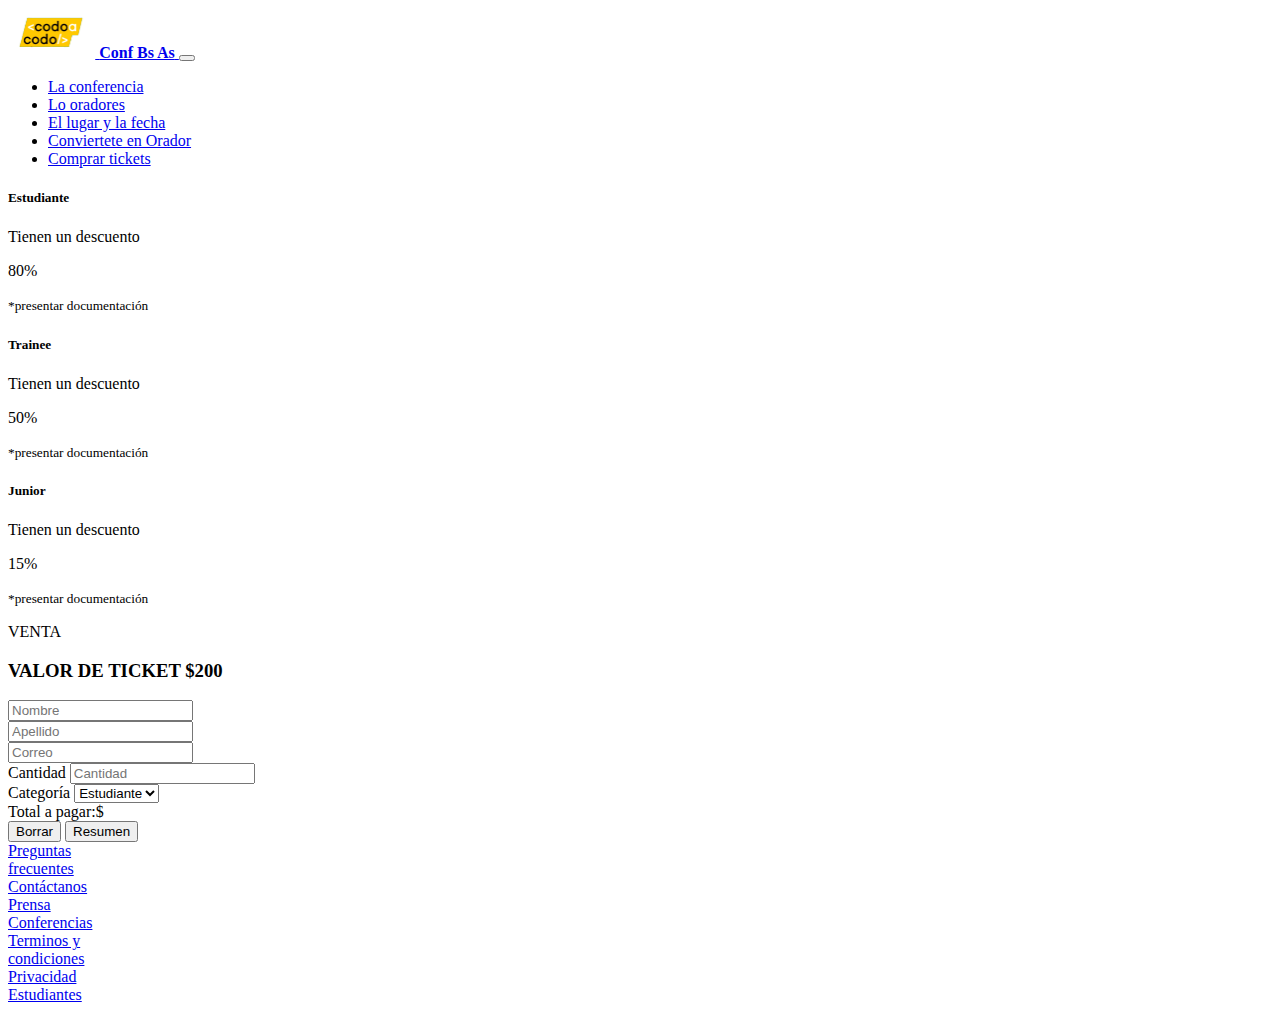
==== comprarTickets.html @ 31d77d0d "1er commit" ====
<!doctype html>
<html lang="en">

    <head>
        <title>Comprar Tickets</title>
        <!-- Required meta tags -->
        <meta charset="utf-8">
        <meta name="viewport" content="width=device-width, initial-scale=1, shrink-to-fit=no">
        <link rel="stylesheet" href="/Integrador/css/estilos.css">
    
        <!-- Bootstrap CSS v5.2.0-beta1 -->
        <link rel="stylesheet" href="https://cdn.jsdelivr.net/npm/bootstrap@5.2.0/dist/css/bootstrap.min.css"
            integrity="sha384-gH2yIJqKdNHPEq0n4Mqa/HGKIhSkIHeL5AyhkYV8i59U5AR6csBvApHHNl/vI1Bx" crossorigin="anonymous">
    
        <link rel="stylesheet" href="https://cdn.jsdelivr.net/npm/bootstrap-icons@1.9.1/font/bootstrap-icons.css">
    </head>

    <body class="body bg-light">
    <header>

        <nav class="navbar navbar-expand-md navbar-dark bg-dark">
            <div class="container-fluid">

                <!--Icono-->
                <a class="navbar-brand mx-5" href="#">
                    <img src="imagenes/codoacodo.png" alt="" style="height:50px ;">
                    <span class="text-light" style="font-weight:bold;">Conf Bs As</span>
                </a>

                <button class="navbar-toggler " type="button" data-bs-toggle="collapse" data-bs-target="#menu"
                    aria-controls="navbarSupportedContent" aria-expanded="false">
                    <span class="navbar-toggler-icon text-light"></span>
                </button>


                <!--menu-->
                <div class="collapse navbar-collapse mx-5" id="menu">
                    <ul class="navbar-nav ms-auto mb-2 mb-lg-0 ">
                        <li class="nav-item">
                            <a class="nav-link active  text-light" href="#">La conferencia</a>
                        </li>
                        <li class="nav-item">
                            <a class="nav-link disabled text-muted" href="#">Lo oradores</a>
                        </li>
                        </li>
                        <li class="nav-item ">
                            <a class="nav-link disabled  text-muted" href="#">El lugar y la fecha</a>
                        </li>
                        <li class="nav-item ">
                            <a class="nav-link disabled  text-muted" href="#">Conviertete en Orador</a>
                        </li>
                        <li class="nav-item">
                            <a class="nav-link active  text-success" href="#">Comprar tickets</a>
                        </li>
                    </ul>
                </div>
        </nav>
    </header>

    <main>
        
            <div class="d-flex justify-content-md-center m-auto my-4 p-3" style="width:50%;">
                <div class="card border border-primary mx-1" style="width:33%;">
                    
                    <div class="card-body">
                        <h5 class="card-title text-center">Estudiante</h5>
                        <p class="card-text text-center">Tienen un descuento</p>
                        <p class="card-text text-center fw-bold fs-6">80%</p>
                        <p class="card-text text-center"><small class="text-muted ">*presentar documentación</small></p>
                    </div>
                </div>
                <div class="card border border-info mx-1" style="width:33%;">
                    
                    <div class="card-body">
                        <h5 class="card-title text-center">Trainee</h5>
                        <p class="card-text text-center">Tienen un descuento</p>
                        <p class="card-text text-center fw-bold fs-6">50%</p>
                        <p class="card-text text-center"><small class="text-muted">*presentar documentación</small></p>
                    </div>
                </div>
                <div class="card border border-warning mx-1" style="width:33%;">
                    
                    <div class="card-body">
                        <h5 class="card-title text-center">Junior</h5>
                        <p class="card-text text-center">Tienen un descuento</p>
                        <p class="card-text text-center fw-bold fs-6">15%</p>
                        <p class="card-text text-center"><small class="text-muted ">*presentar documentación</small></p>
                    </div>
                </div>
            </div>
        

        <form class="form p-0 mx-2" action="get">

            <p class="text-center fs-6">VENTA</p>
            <h3 class="text-center f-3">VALOR DE TICKET $200</h3>
                
            <div class="row">
              <div class="col-md-3 mb-4"></div>
              <div class="col-md-3 mb-4">
                <input type="text" name="nombre" id="nombre" class="form-control" placeholder="Nombre" required>
              </div>
              <div class="col-md-3 mb-4 ">
                <input type="text" name="apellido" id="apellido" class="form-control" placeholder="Apellido" required>
              </div>
              <div class="col-md-3 mb-4"></div>
              <div class="col-md-3 mb-4"></div>
              <div class="col-md-6 mb-4">
                <input type="email" name="email" id="email" class="form-control" placeholder="Correo" required>
              </div>
              <div class="col-md-3 mb-4"></div>
              <div class="col-md-3 mb-4"></div>
              <div class="col-md-3 mb-4">
                <label for="cantidad">Cantidad</label>
                <input type="text" name="cantidad" id="cantidad" class="form-control" placeholder="Cantidad" required>
              </div>
            <div class="col-md-3 mb-4 ">
                <label for="cantidad">Categoría</label>
                <select class="form-select" id="categoria"      >
                    <option value="estudiante">Estudiante</option>
                    <option value="trainee">Trainee</option>
                    <option value="junior">Junior</option>
                </select>
            </div>
    
            <div class="row p-0 mx-0">
                <div class="col-md-3 mb-4"></div>
                <div class="col-md-6 p-2 bg-info bg-opacity-10 border border-info border rounded" id="mostrar">Total a pagar:$</div>
                            
                <div class="d-flex justify-content-center my-4">
                    <button class=" col-md-3 btn btn-success mx-1 " type="button" href="#">Borrar</button>
                    <button class=" col-md-3 btn btn-success mx-1" type="button" onclick="validar()">Resumen</button>
                </div>
            </div>
            </div>
          </form>
    </main>

    <footer class="footer">
        <div class="d-flex bg-primary justify-content-center">
            <div class="mx-1 p-3 text-center"><a class=" text-light" href="#">Preguntas <br> frecuentes</a></div>
            <div class="mx-1 p-3 text-center"><a class=" text-light" href="#">Contáctanos</a></div>
            <div class="mx-1 p-3 text-center"><a class=" text-light" href="#">Prensa</a></div>
            <div class="mx-1 p-3 text-center"><a class=" text-light" href="#">Conferencias</a></div>
            <div class="mx-1 p-3 text-center"><a class=" text-light" href="#">Terminos y <br> condiciones</a></div>
            <div class="mx-1 p-3 text-center"><a class=" text-light" href="#">Privacidad</a></div>
            <div class="mx-1 p-3 text-center"><a class=" text-light" href="#">Estudiantes</a></div>
        </div>
    </footer>
    
      <!-- Bootstrap JavaScript Libraries -->
      <script src="https://cdn.jsdelivr.net/npm/@popperjs/core@2.11.5/dist/umd/popper.min.js"
        integrity="sha384-Xe+8cL9oJa6tN/veChSP7q+mnSPaj5Bcu9mPX5F5xIGE0DVittaqT5lorf0EI7Vk" crossorigin="anonymous">
        </script>
    
      <script src="https://cdn.jsdelivr.net/npm/bootstrap@5.2.0/dist/js/bootstrap.min.js"
        integrity="sha384-ODmDIVzN+pFdexxHEHFBQH3/9/vQ9uori45z4JjnFsRydbmQbmL5t1tQ0culUzyK" crossorigin="anonymous">
        </script>

        <script src="/Integrador/js/validacion.js"></script>

    </body>

</html>
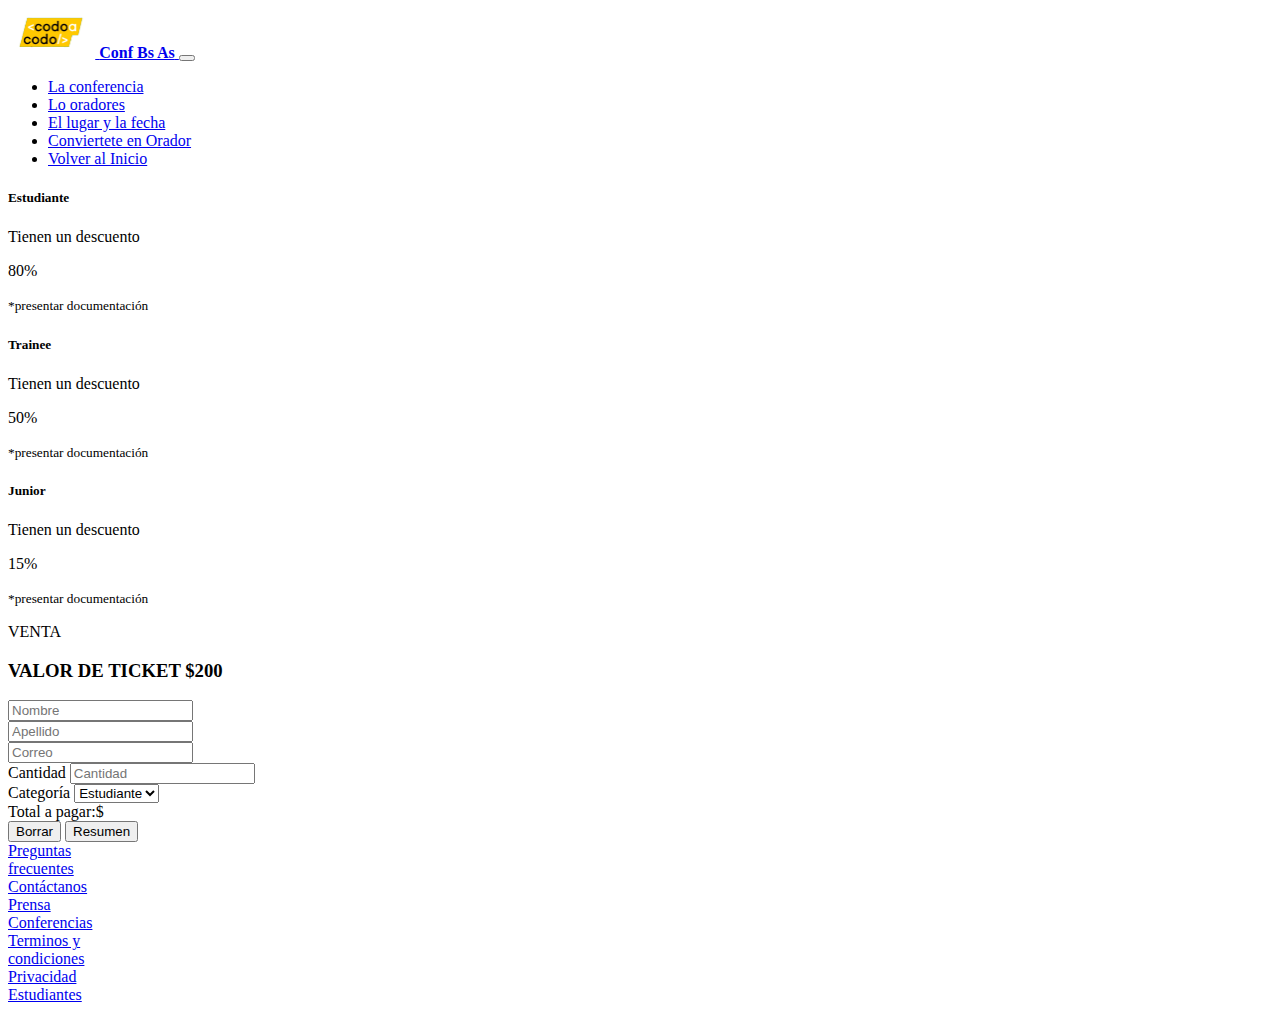
==== commit c15126d8: "add modified" ====
--- a/comprarTickets.html
+++ b/comprarTickets.html
@@ -50,7 +50,7 @@
                             <a class="nav-link disabled  text-muted" href="#">Conviertete en Orador</a>
                         </li>
                         <li class="nav-item">
-                            <a class="nav-link active  text-success" href="#">Comprar tickets</a>
+                            <a class="nav-link active  text-success" href="/Integrador/index.html">Volver al Inicio</a>
                         </li>
                     </ul>
                 </div>
@@ -62,7 +62,7 @@
             <div class="d-flex justify-content-md-center m-auto my-4 p-3" style="width:50%;">
                 <div class="card border border-primary mx-1" style="width:33%;">
                     
-                    <div class="card-body">
+                    <div class="card-body-md">
                         <h5 class="card-title text-center">Estudiante</h5>
                         <p class="card-text text-center">Tienen un descuento</p>
                         <p class="card-text text-center fw-bold fs-6">80%</p>
@@ -71,7 +71,7 @@
                 </div>
                 <div class="card border border-info mx-1" style="width:33%;">
                     
-                    <div class="card-body">
+                    <div class="card-body-md">
                         <h5 class="card-title text-center">Trainee</h5>
                         <p class="card-text text-center">Tienen un descuento</p>
                         <p class="card-text text-center fw-bold fs-6">50%</p>
@@ -80,7 +80,7 @@
                 </div>
                 <div class="card border border-warning mx-1" style="width:33%;">
                     
-                    <div class="card-body">
+                    <div class="card-body-md">
                         <h5 class="card-title text-center">Junior</h5>
                         <p class="card-text text-center">Tienen un descuento</p>
                         <p class="card-text text-center fw-bold fs-6">15%</p>
